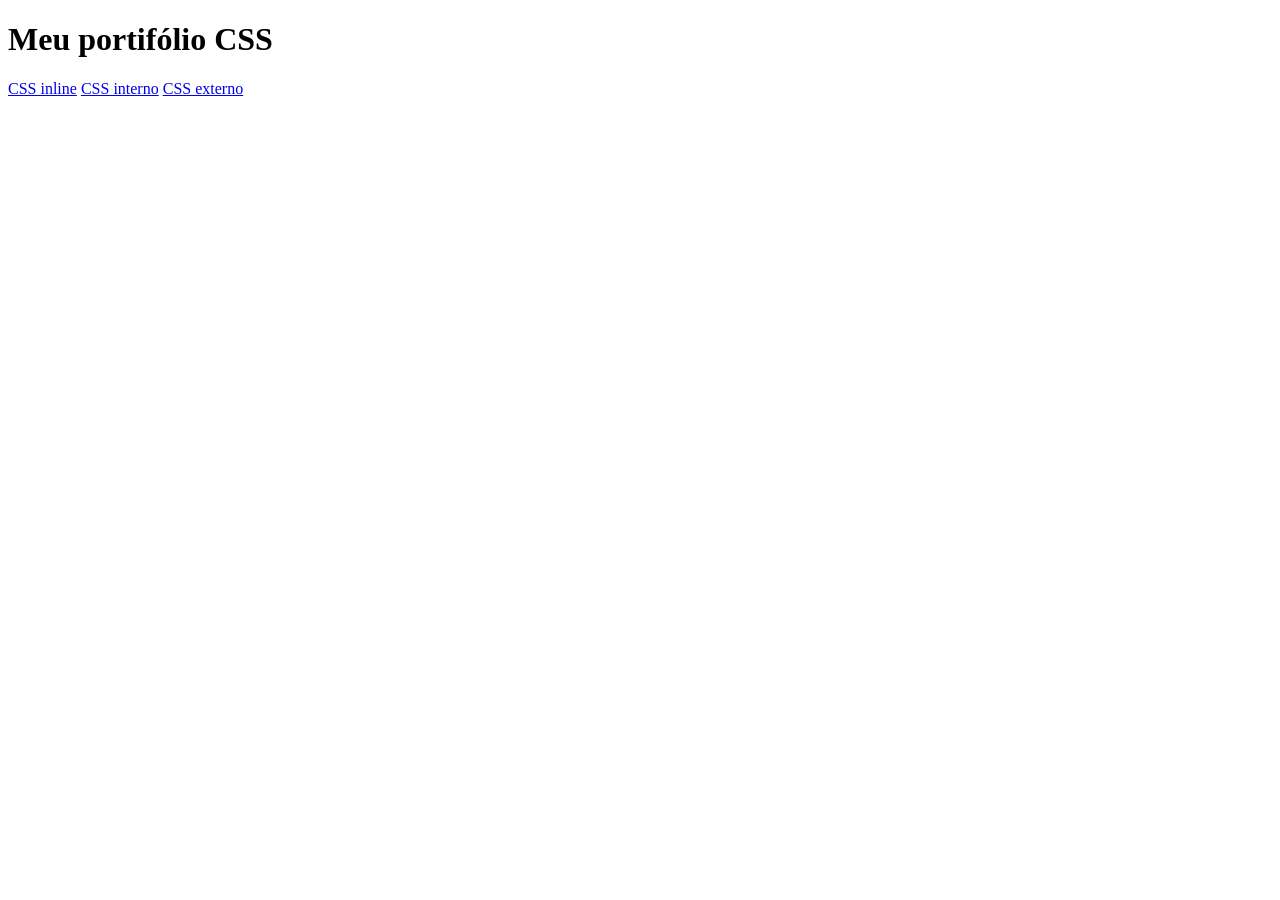
==== index.html @ 1eef85b5 "v6" ====
<!DOCTYPE html>
<html lang="en">
<head>
    <meta charset="UTF-8">
    <meta name="viewport" content="width=device-width, initial-scale=1.0">
    <title>Página</title>
</head>
<body>
    <h1>Meu portifólio CSS</h1>
    <a href="html/css-inline/css_inline.html">CSS inline</a>
    <a href="html/css-interno/css_interno.html">CSS interno</a>
    <a href="html/css-externo/css_externo.html">CSS externo</a>
</body>
</html>
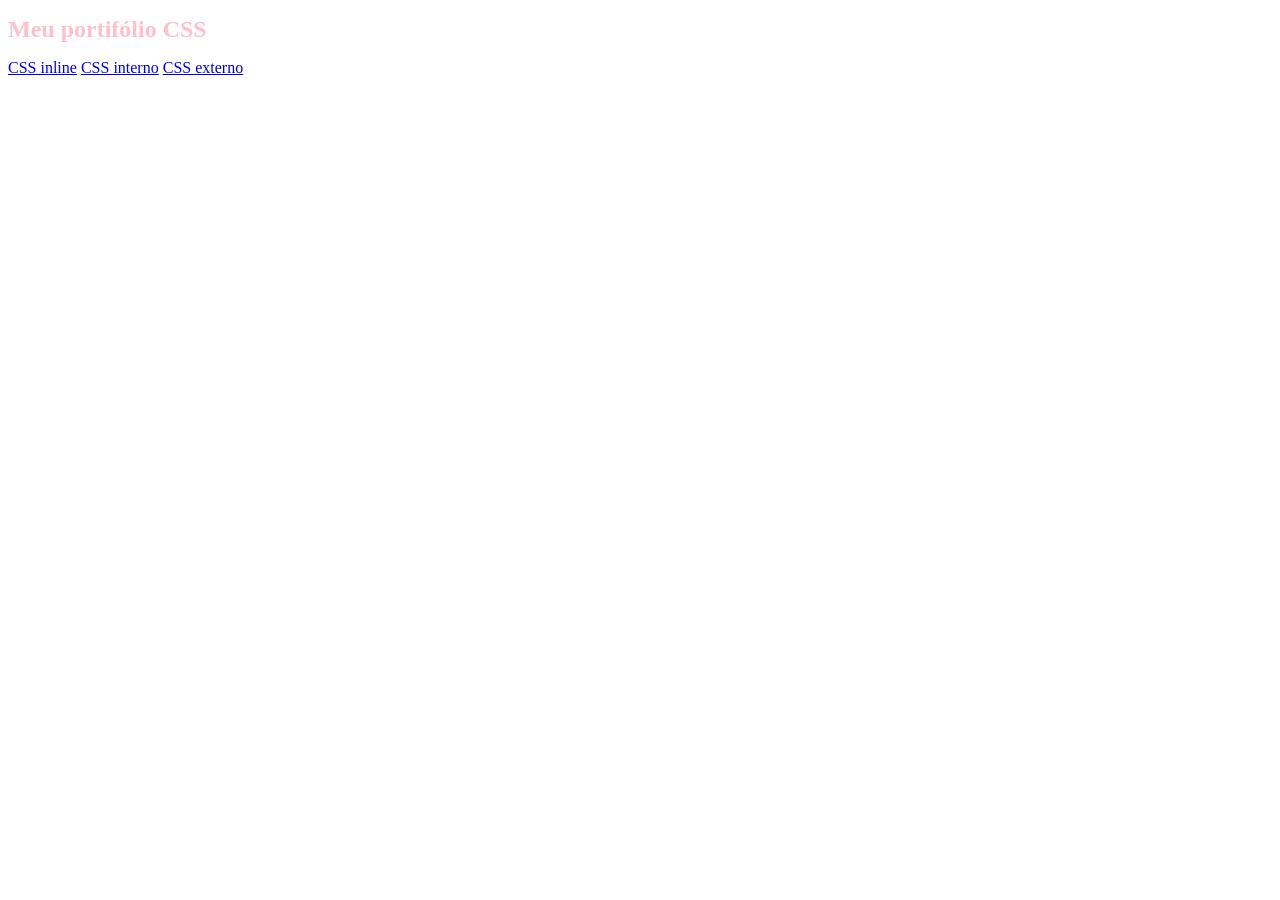
==== commit 28093506: "v12" ====
--- a/index.html
+++ b/index.html
@@ -1,14 +1,14 @@
 <!DOCTYPE html>
 <html lang="en">
-<head>
-    <meta charset="UTF-8">
-    <meta name="viewport" content="width=device-width, initial-scale=1.0">
-    <title>Página</title>
-</head>
-<body>
-    <h1>Meu portifólio CSS</h1>
-    <a href="html/css-inline/css_inline.html">CSS inline</a>
-    <a href="html/css-interno/css_interno.html">CSS interno</a>
-    <a href="html/css-externo/css_externo.html">CSS externo</a>
-</body>
+    <head>
+        <meta charset="UTF-8">
+        <meta name="viewport" content="width=device-width, initial-scale=1.0">
+        <title>Página</title>
+    </head>
+    <body>
+        <h1 style="color:pink; font-size: 24px;"> Meu portifólio CSS</h1>
+        <a href="html/css-inline/css_inline.html">CSS inline</a>
+        <a href="html/css-interno/css_interno.html">CSS interno</a>
+        <a href="html/css-externo/css_externo.html">CSS externo</a>
+    </body>
 </html>
